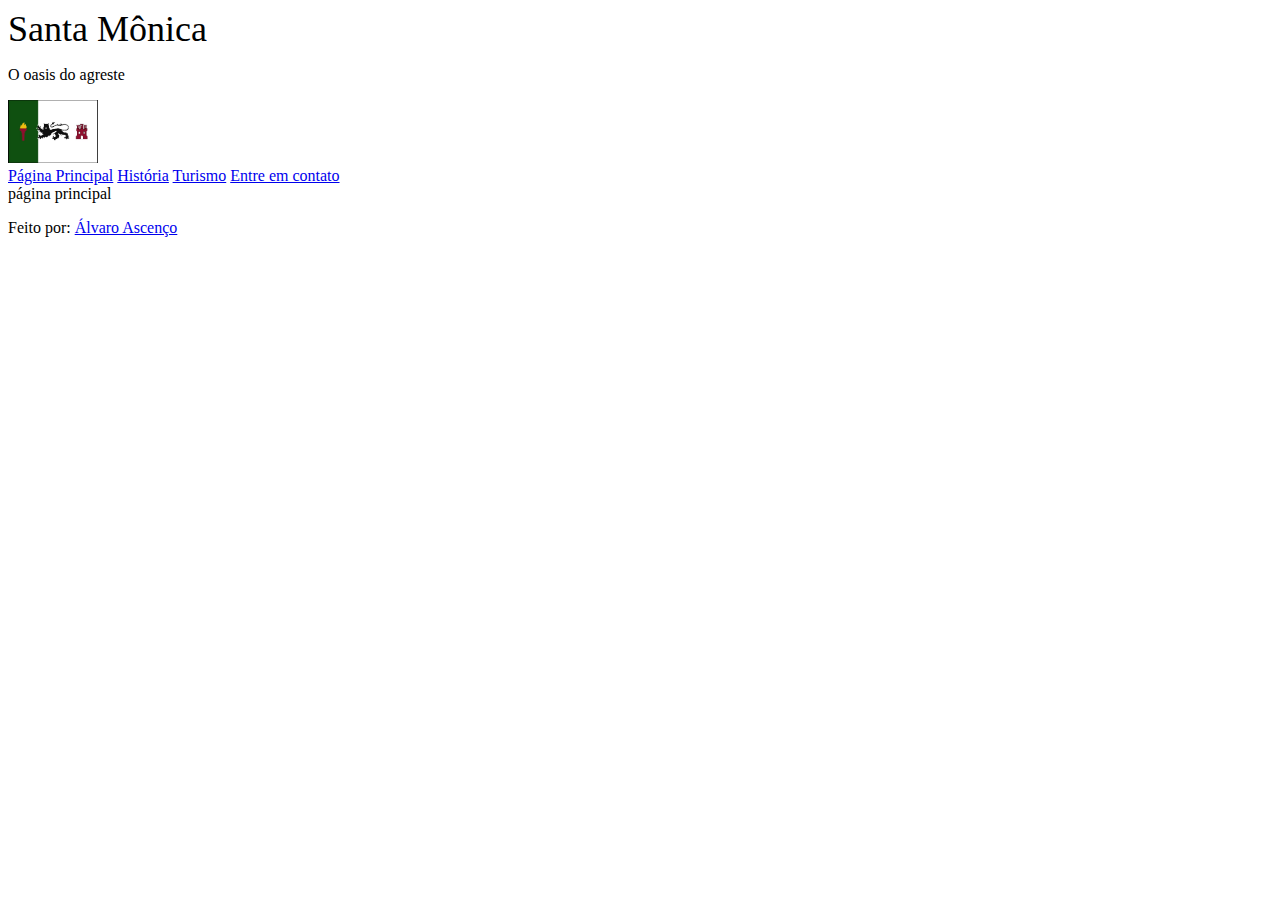
==== index.html @ 772f613f "basic structure done" ====
<!doctype html>
<html lang="pt">
  <head>
    <meta charset="utf-8">
    <meta name="viewport" content="width=device-width, initial-scale=1">
    <meta name="description" content="Portal da prefeitura de Santa Mônica - AL">
    <meta name="author" content="Álvaro Ascenço">

    <title>Prefeitura de Santa Mônica</title>

    <link rel="canonical" href="index.html">
    <link href="https://cdn.jsdelivr.net/npm/bootstrap@5.0.2/dist/css/bootstrap.min.css" rel="stylesheet" integrity="sha384-EVSTQN3/azprG1Anm3QDgpJLIm9Nao0Yz1ztcQTwFspd3yD65VohhpuuCOmLASjC" crossorigin="anonymous">
    <link href="https://fonts.googleapis.com/css?family=Playfair&#43;Display:700,900&amp;display=swap" rel="stylesheet">
    <link rel="stylesheet" href="styles/index.css">
  </head>
  <body>
    <div class="container">
      <header>
        <div id="header" class="py-3 px-3 d-flex justify-content-between align-items-center">
          <div class="col-8 pt-1">
            <a id="header--title" href="#">Santa Mônica</a><br>
            <p class="lead">O oasis do agreste</p>
          </div>
          <div class="col-4 text-end">
            <img src="img/bandeira.jfif" id="header--img">
          </div>
        </div>
      </header>
    
      <div class="nav-scroller py-1 mb-2">
        <nav class="nav d-flex justify-content-around">
          <a class="p-2 link-success" href="#" accesskey="1">Página Principal</a>
          <a class="p-2 link-success" href="historia.html" accesskey="2">História</a>
          <a class="p-2 link-success" href="turismo.html" accesskey="3">Turismo</a>
          <a class="p-2 link-success" href="contato.html" accesskey="4">Entre em contato</a>
        </nav>
      </div>
    </div>

    <main class="container">
      página principal
    </main>

    <footer class="container">
      <p>Feito por: 
        <a href="https://github.com/alvaroascenco">Álvaro Ascenço</a>  
      </p>
    </footer>
  </body>
</html>
---- styles/index.css ----
#header--title{
    font-size: 4vh;
    text-decoration: none;
    color: black;
}

#header--img{
    width: 10vh;
}
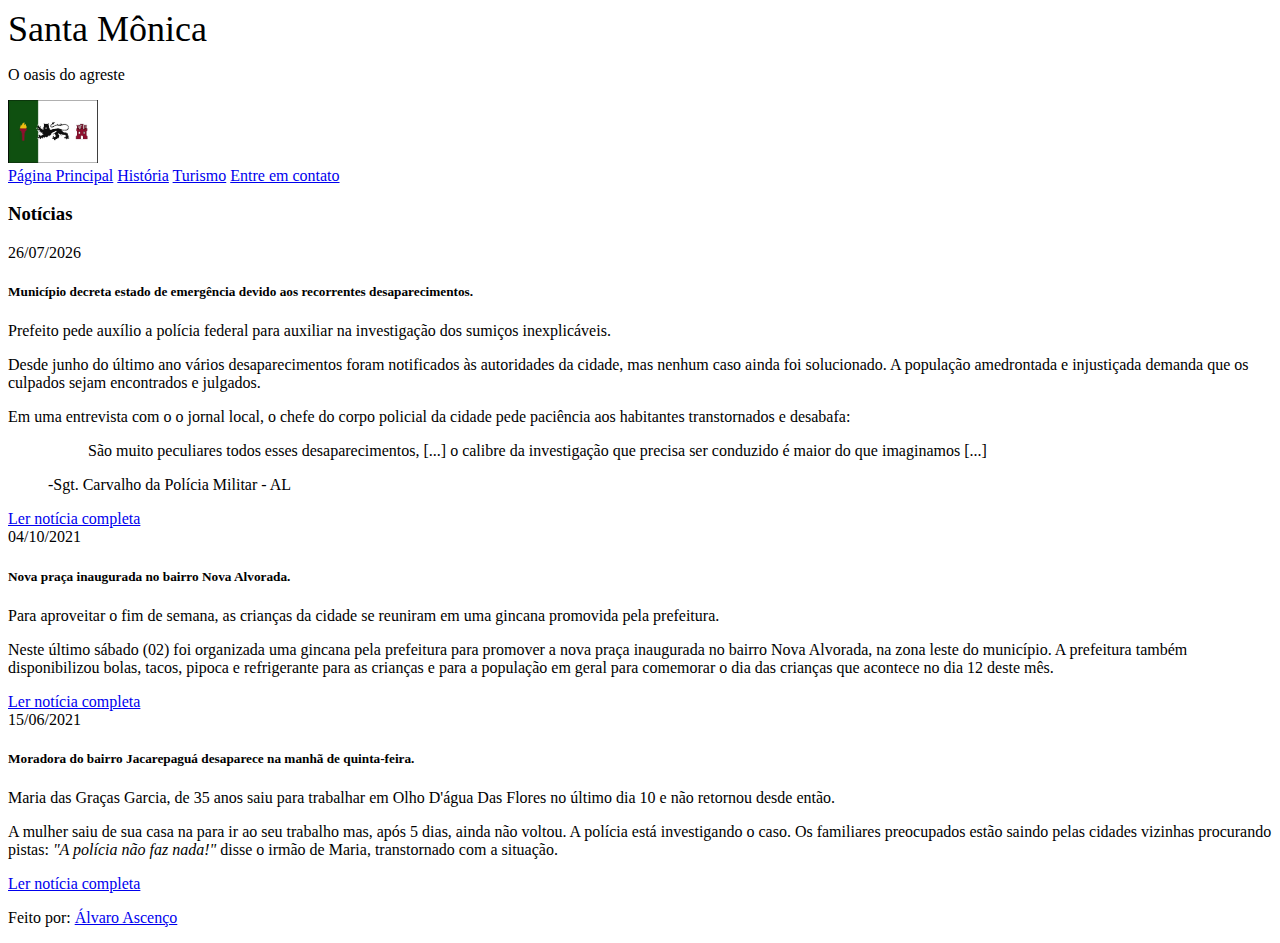
==== commit 145d3e2a: "front page ready" ====
--- a/index.html
+++ b/index.html
@@ -38,13 +38,84 @@
     </div>
 
     <main class="container">
-      página principal
+      <div class="d-flex justify-content-center">
+        <h3>Notícias</h3>  
+      </div>
+
+      <section>
+        <div class="card my-3">
+          <div class="card-header" id="todayNews">
+            <!-- DATE WILL BE INSERTED HERE -->
+          </div>
+          <div class="card-body">
+            <h5 class="card-title">Município decreta estado de emergência devido aos recorrentes desaparecimentos.</h5>
+            <p class="card-text">Prefeito pede auxílio a polícia federal para auxiliar na investigação dos sumiços inexplicáveis.</p>
+            <div class="collapse news" id="collapseNews">
+              <p>
+                Desde junho do último ano vários desaparecimentos foram notificados às autoridades da cidade, mas nenhum caso ainda foi solucionado.
+                A população amedrontada e injustiçada demanda que os culpados sejam encontrados e julgados.
+              </p>
+              <p>
+                Em uma entrevista com o o jornal local, o chefe do corpo policial da cidade pede paciência aos habitantes transtornados e desabafa:
+                <figure>
+                  <blockquote class="bg-light bg-gradient">
+                    São muito peculiares todos esses desaparecimentos, [...] o calibre da investigação que precisa ser conduzido é maior do que imaginamos [...]
+                  </blockquote>
+                  <figcaption>-Sgt. Carvalho da Polícia Militar - AL</figcaption>
+                </figure>
+              </p>
+            </div>
+            <a class="btn btn-success" data-bs-toggle="collapse" href="#collapseNews" role="button" aria-expanded="false" aria-controls="collapseNews">
+              Ler notícia completa
+            </a>
+          </div>
+        </div>
+        <div class="card my-3">
+          <div class="card-header">
+            04/10/2021
+          </div>
+          <div class="card-body">
+            <h5 class="card-title">Nova praça inaugurada no bairro Nova Alvorada.</h5>
+            <p class="card-text">Para aproveitar o fim de semana, as crianças da cidade se reuniram em uma gincana promovida pela prefeitura.</p>
+            <div class="collapse news" id="collapseNews2">
+              <p>
+                Neste último sábado (02) foi organizada uma gincana pela prefeitura para promover a nova praça inaugurada no bairro Nova Alvorada, na zona leste do município.
+                A prefeitura também disponibilizou bolas, tacos, pipoca e refrigerante para as crianças e para a população em geral para comemorar o dia das crianças que acontece no dia 12 deste mês.
+              </p>
+            </div>
+            <a class="btn btn-success" data-bs-toggle="collapse" href="#collapseNews2" role="button" aria-expanded="false" aria-controls="collapseNews2">
+              Ler notícia completa
+            </a>
+          </div>
+        </div>
+        <div class="card my-3">
+          <div class="card-header">
+            15/06/2021
+          </div>
+          <div class="card-body">
+            <h5 class="card-title">Moradora do bairro Jacarepaguá desaparece na manhã de quinta-feira.</h5>
+            <p class="card-text">Maria das Graças Garcia, de 35 anos saiu para trabalhar em Olho D'água Das Flores no último dia 10 e não retornou desde então.</p>
+            <div class="collapse news" id="collapseNews3">
+              <p>
+                A mulher saiu de sua casa na para ir ao seu trabalho mas, após 5 dias, ainda não voltou. A polícia está investigando o caso. Os familiares preocupados estão saindo
+                pelas cidades vizinhas procurando pistas: <i>"A polícia não faz nada!"</i> disse o irmão de Maria, transtornado com a situação. 
+              </p>
+            </div>
+            <a class="btn btn-success" data-bs-toggle="collapse" href="#collapseNews3" role="button" aria-expanded="false" aria-controls="collapseNews3">
+              Ler notícia completa
+            </a>
+          </div>
+        </div>
+      </section>
     </main>
 
     <footer class="container">
       <p>Feito por: 
-        <a href="https://github.com/alvaroascenco">Álvaro Ascenço</a>  
+        <a target="_blank" href="https://github.com/alvaroascenco">Álvaro Ascenço</a>  
       </p>
     </footer>
+    
+    <script src="https://cdn.jsdelivr.net/npm/bootstrap@5.0.2/dist/js/bootstrap.bundle.min.js" integrity="sha384-MrcW6ZMFYlzcLA8Nl+NtUVF0sA7MsXsP1UyJoMp4YLEuNSfAP+JcXn/tWtIaxVXM" crossorigin="anonymous"></script>
+    <script src="scripts/todayScript.js"></script>
   </body>
 </html>
--- a/styles/index.css
+++ b/styles/index.css
@@ -6,4 +6,18 @@
 
 #header--img{
     width: 10vh;
+}
+
+blockquote p {
+    padding: 15px;
+    background: #eee;
+    border-radius: 5px;
+}
+
+blockquote p::before {
+    content: '\201C';
+}
+
+blockquote p::after {
+    content: '\201D';
 }